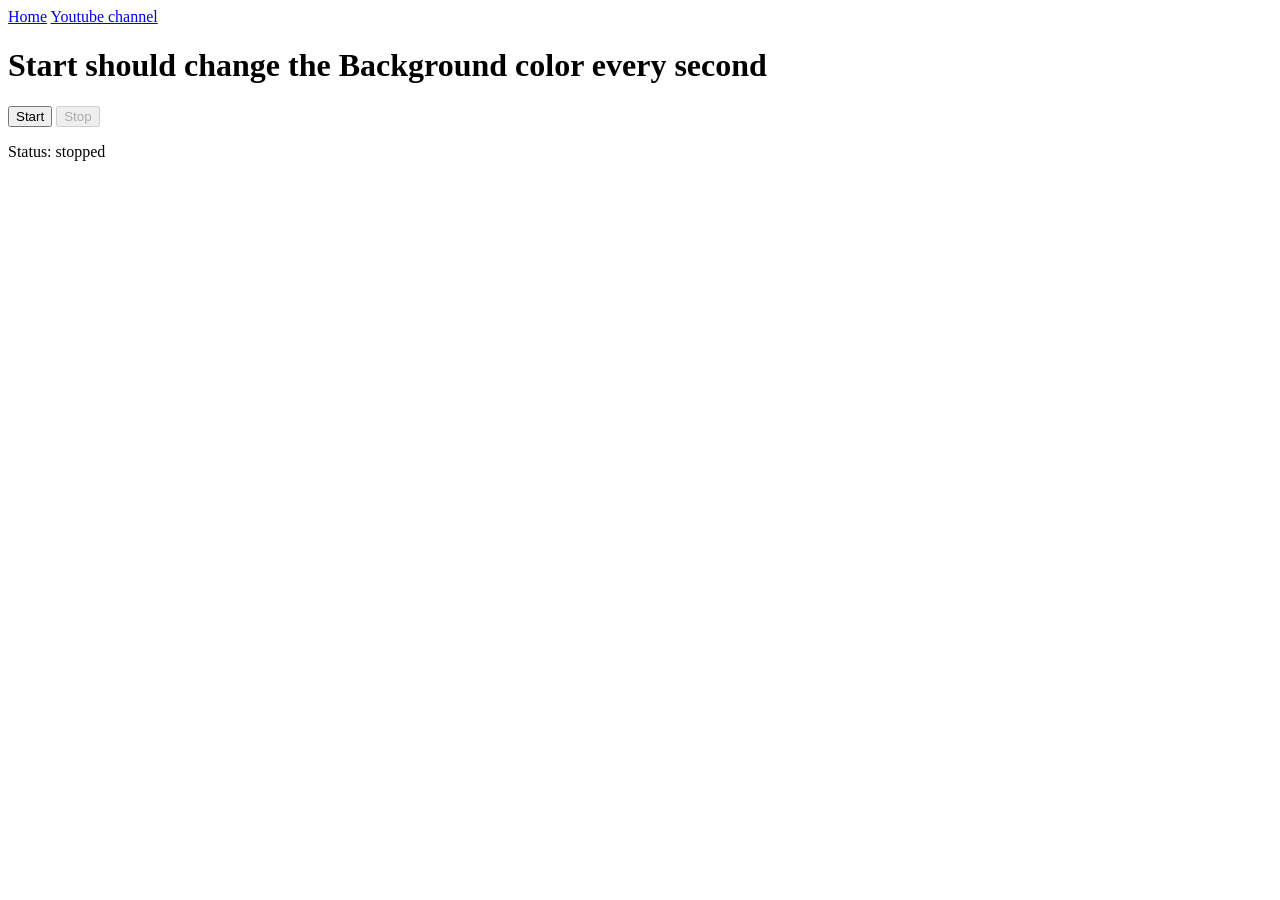
==== 10AsyncProj/index.html @ ba8c87cd "Few More Things Applied !!" ====
<!DOCTYPE html>
<html lang="en">
<head>
    <meta charset="UTF-8">
    <meta name="viewport" content="width=device-width, initial-scale=1.0">
    <title>DOM Project - Background Changer</title>

    <link rel="stylesheet" href="styles.css">
    <script src="script.js" defer></script>
</head>
<body>

    <nav class="navbar">
        <a href="./" class="nav-link">Home</a>
        <a href="https://www.youtube.com/" target="_blank"
           class="nav-link">Youtube channel</a>
    </nav>

    <main class="container">
        <h1>Start should change the Background color every second</h1>

        <div class="controls">
            <button id="start">Start</button>
            <button id="stop" disabled>Stop</button>
        </div>

        <p id="status">Status: stopped</p>
    </main>

</body>
</html>
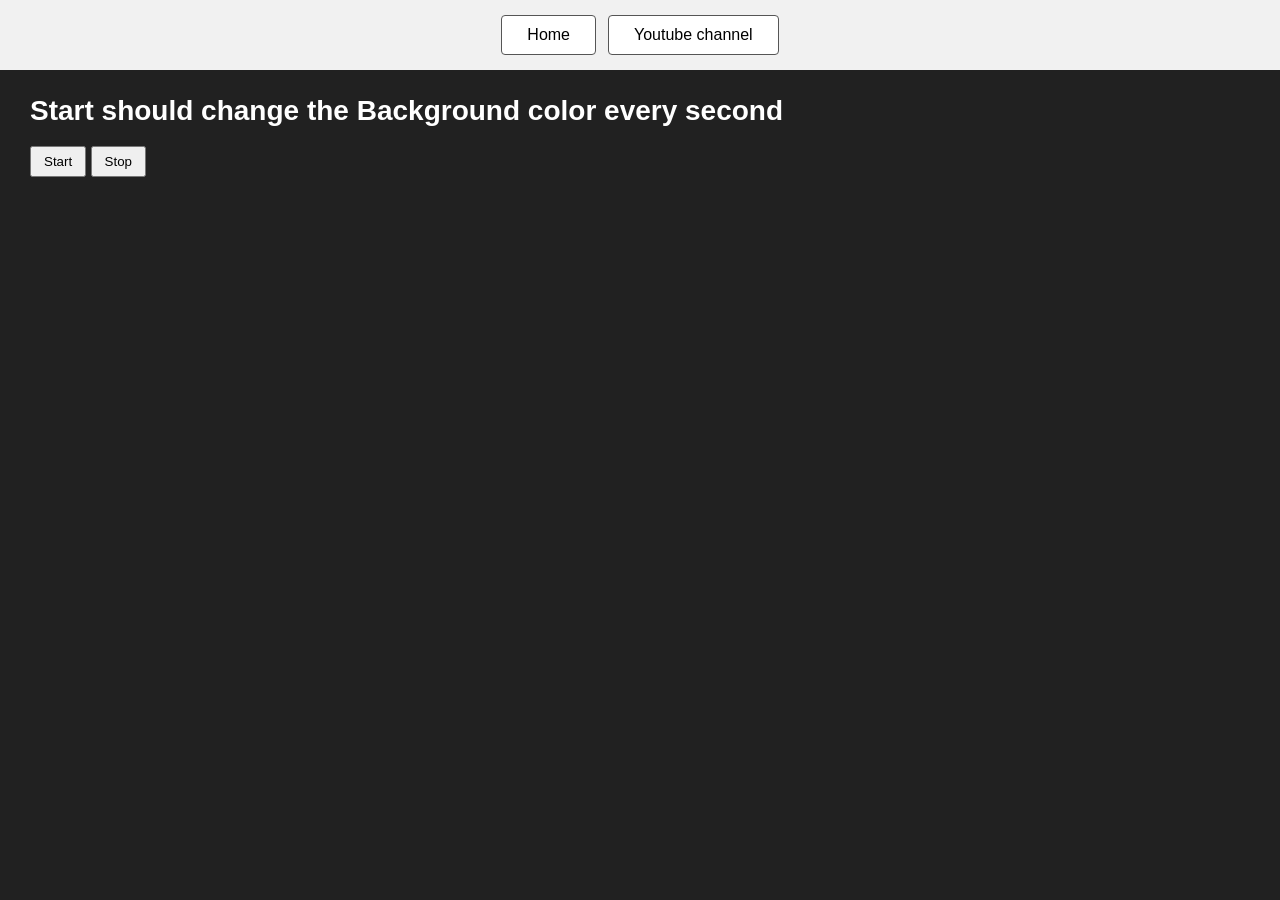
==== commit 3af38cee: "Changes" ====
--- a/10AsyncProj/index.html
+++ b/10AsyncProj/index.html
@@ -5,27 +5,71 @@
     <meta name="viewport" content="width=device-width, initial-scale=1.0">
     <title>DOM Project - Background Changer</title>
 
-    <link rel="stylesheet" href="styles.css">
-    <script src="script.js" defer></script>
+    <style>
+        * {
+            box-sizing: border-box;
+        }
+
+        body {
+            margin: 0;
+            min-height: 100vh;
+            background-color: #212121;
+            color: white;
+            font-family: Arial, sans-serif;
+        }
+
+        nav {
+            display: flex;
+            justify-content: center;
+            gap: 12px;
+            padding: 15px;
+            background-color: #f1f1f1;
+        }
+
+        nav a {
+            padding: 10px 25px;
+            border: 1px solid #555;
+            border-radius: 4px;
+            background-color: white;
+            color: black;
+            text-decoration: none;
+        }
+
+        main {
+            margin: 25px 30px;
+        }
+
+        h1 {
+            font-size: 28px;
+        }
+
+        button {
+            padding: 6px 12px;
+            cursor: pointer;
+        }
+    </style>
 </head>
+
 <body>
 
-    <nav class="navbar">
-        <a href="./" class="nav-link">Home</a>
-        <a href="https://www.youtube.com/" target="_blank"
-           class="nav-link">Youtube channel</a>
+    <nav>
+        <a href="/">Home </a>
+        <a href="https://www.youtube.com/" target="_blank">
+            Youtube channel
+        </a>
     </nav>
 
-    <main class="container">
+    <main>
         <h1>Start should change the Background color every second</h1>
 
-        <div class="controls">
-            <button id="start">Start</button>
-            <button id="stop" disabled>Stop</button>
-        </div>
-
-        <p id="status">Status: stopped</p>
+        <button id="start">Start</button>
+        <button id="stop">Stop</button>
     </main>
 
+    <script>
+        
+
+    </script>
+
 </body>
-</html>+</html>
